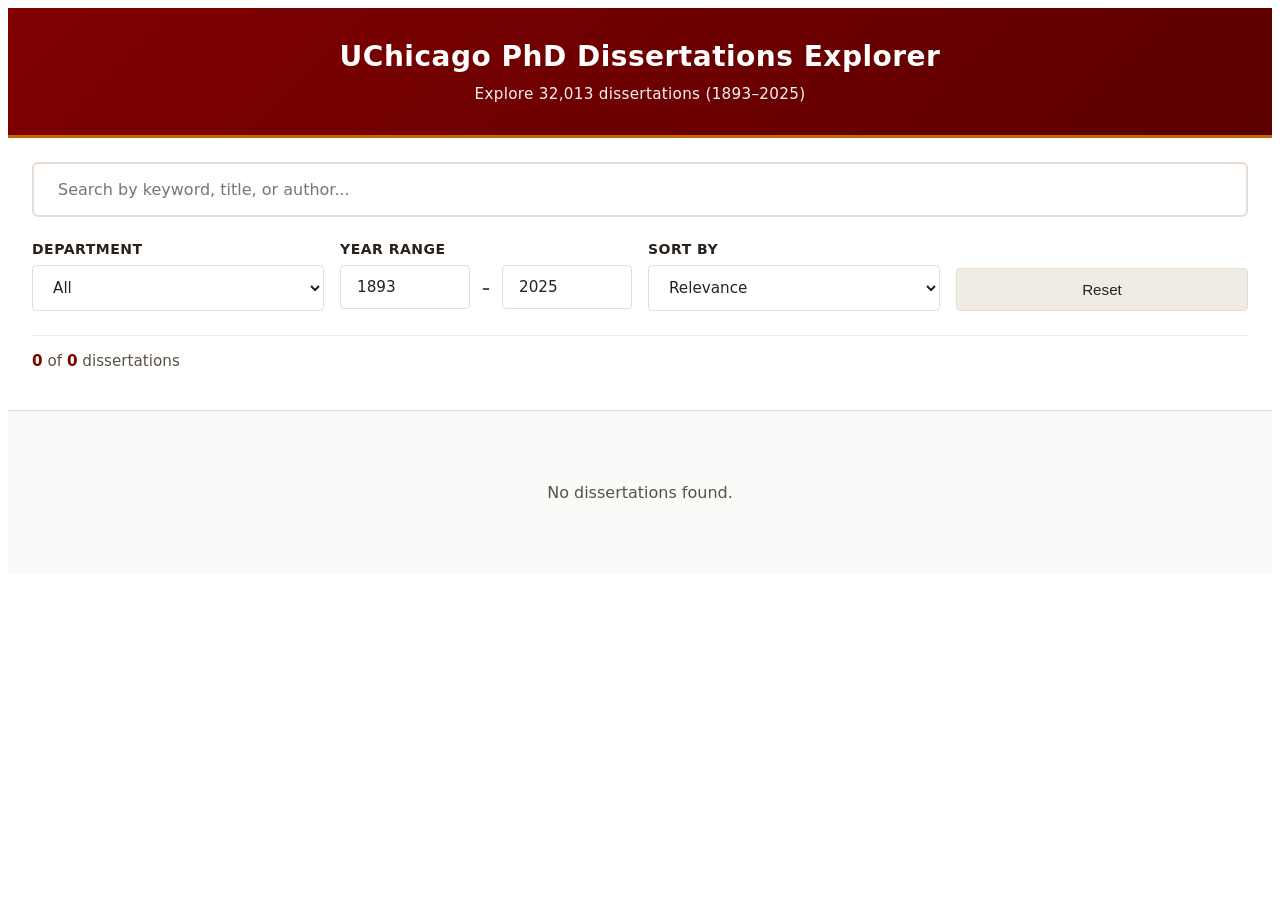
==== vis/react-app/index.html @ ad1af211 "attempt to reset changes" ====
<!doctype html>
<html lang="en">
  <head>
    <meta charset="UTF-8" />
    <link rel="icon" type="image/svg+xml" href="./favicon.svg" />
    <meta name="viewport" content="width=device-width, initial-scale=1.0" />
    <title>viz-react</title>
    <script type="module" crossorigin src="./assets/index-DaPV9oB2.js"></script>
    <link rel="stylesheet" crossorigin href="./assets/index-Cz-RhCRY.css">
  </head>
  <body>
    <div id="root"></div>
  </body>
</html>
---- vis/react-app/assets/index-Cz-RhCRY.css ----
:root{--color-maroon:maroon;--color-maroon-dark:#5c0000;--color-maroon-light:#a00000;--color-navy:#2e6b9e;--color-navy-light:#4a8bc2;--color-gold:#c46800;--color-cream:#fafaf8;--color-text-dark:#2a211b;--color-text-light:#5a5147;--color-border:#e8ddd5;--color-border-light:#f0ebe5;--color-success:#2d7a4f;--color-accent:#d4a574;--font-family:"Segoe UI", system-ui, -apple-system, sans-serif;--spacing-xs:.5rem;--spacing-sm:.75rem;--spacing-md:1rem;--spacing-lg:1.5rem;--spacing-xl:2rem}*{box-sizing:border-box}.dissertation-explorer{background:var(--color-cream);width:100%;height:100%;font-family:var(--font-family);color:var(--color-text-dark);flex-direction:column;display:flex;overflow-y:auto}.dissertation-explorer::-webkit-scrollbar{width:8px}.dissertation-explorer::-webkit-scrollbar-track{background:var(--color-border-light)}.dissertation-explorer::-webkit-scrollbar-thumb{background:var(--color-border);border-radius:4px}.dissertation-explorer::-webkit-scrollbar-thumb:hover{background:var(--color-text-light)}.loading{justify-content:center;align-items:center;gap:var(--spacing-lg);background:var(--color-cream);flex-direction:column;height:100vh;display:flex}.spinner{border:4px solid var(--color-border);border-top-color:var(--color-maroon);border-radius:50%;width:48px;height:48px;animation:.8s linear infinite spin}@keyframes spin{to{transform:rotate(360deg)}}.loading p{color:var(--color-text-light);font-size:1rem}.explorer-header{background:linear-gradient(135deg, var(--color-maroon) 0%, var(--color-maroon-dark) 100%);color:#fff;padding:var(--spacing-xl) var(--spacing-lg);border-bottom:3px solid var(--color-gold);text-align:center}.explorer-header h2{margin:0 0 var(--spacing-sm) 0;letter-spacing:.5px;font-size:1.75rem;font-weight:600}.explorer-header p{opacity:.95;letter-spacing:.3px;margin:0;font-size:.95rem}.search-section{padding:var(--spacing-lg);border-bottom:1px solid var(--color-border);background:#fff;flex-shrink:0}.search-input-wrapper{margin-bottom:var(--spacing-lg);position:relative}.search-input{width:100%;padding:var(--spacing-md) var(--spacing-lg);border:2px solid var(--color-border);font-size:1rem;font-family:var(--font-family);border-radius:6px;padding-right:40px;transition:all .2s}.search-input:focus{border-color:var(--color-maroon);background:#80000003;outline:none;box-shadow:0 0 0 3px #80000014}.clear-search{right:var(--spacing-md);color:var(--color-text-light);cursor:pointer;padding:var(--spacing-xs);background:0 0;border:none;border-radius:4px;font-size:1.25rem;transition:all .2s;position:absolute;top:50%;transform:translateY(-50%)}.clear-search:hover{background:var(--color-border-light);color:var(--color-text-dark)}.filters-row{gap:var(--spacing-md);margin-bottom:var(--spacing-lg);grid-template-columns:repeat(auto-fit,minmax(200px,1fr));display:grid}.filter-group{gap:var(--spacing-xs);flex-direction:column;display:flex}.filter-group label{color:var(--color-text-dark);text-transform:uppercase;letter-spacing:.5px;font-size:.875rem;font-weight:600}.filter-group select,.filter-group input{padding:var(--spacing-sm) var(--spacing-md);border:1px solid var(--color-border);font-family:var(--font-family);color:var(--color-text-dark);background:#fff;border-radius:4px;font-size:.95rem;transition:all .2s}.filter-group select:focus,.filter-group input:focus{border-color:var(--color-maroon);outline:none;box-shadow:0 0 0 2px #80000014}.year-inputs{gap:var(--spacing-sm);align-items:center;display:flex}.year-inputs input{padding:var(--spacing-sm) var(--spacing-md);flex:1}.year-inputs span{color:var(--color-text-light);font-weight:600}.reset-btn{background:var(--color-border-light);color:var(--color-text-dark);border:1px solid var(--color-border);padding:var(--spacing-sm) var(--spacing-lg);cursor:pointer;border-radius:4px;align-self:flex-end;font-size:.95rem;font-weight:500;transition:all .2s}.reset-btn:hover{background:var(--color-border);color:var(--color-maroon);border-color:var(--color-maroon)}.results-info{color:var(--color-text-light);padding:var(--spacing-md) 0;border-top:1px solid var(--color-border-light);padding-top:var(--spacing-md);font-size:.95rem}.results-info strong{color:var(--color-maroon);font-weight:600}.timeline-section{padding:var(--spacing-lg);border-bottom:1px solid var(--color-border);background:#fff;margin:0}.timeline-section h3{margin:0 0 var(--spacing-lg) 0;color:var(--color-maroon);font-size:1.1rem;font-weight:600}.timeline-container{background:var(--color-cream);padding:var(--spacing-lg);margin-bottom:var(--spacing-md);border-radius:6px;overflow-x:auto}.timeline-bars{align-items:flex-end;gap:2px;min-width:100%;min-height:200px;display:flex}.timeline-bar-wrapper{cursor:pointer;group:"bar";flex-direction:column;flex:1;justify-content:flex-end;align-items:center;min-width:8px;height:100%;display:flex;position:relative}.timeline-bar{background:linear-gradient(to top, var(--color-maroon), var(--color-maroon-light));border-radius:2px 2px 0 0;justify-content:center;align-items:flex-end;width:100%;min-height:2px;transition:all .2s;display:flex;position:relative}.timeline-bar:hover{background:linear-gradient(to top, var(--color-maroon-dark), var(--color-maroon));filter:brightness(1.1)}.timeline-label{color:var(--color-text-light);white-space:nowrap;writing-mode:horizontal-tb;transform-origin:50%;opacity:.7;pointer-events:none;font-size:.75rem;position:absolute;bottom:-25px;transform:rotate(-45deg)}.timeline-legend{color:var(--color-text-light);padding-top:var(--spacing-md);border-top:1px solid var(--color-border-light);justify-content:space-between;margin-top:40px;font-size:.85rem;display:flex}.results-section{padding:var(--spacing-lg);flex:1;overflow-y:auto}.no-results{text-align:center;padding:var(--spacing-xl);color:var(--color-text-light)}.no-results p{margin:var(--spacing-md) 0;font-size:1rem}.no-results .hint{opacity:.8;font-size:.9rem}.results-list{gap:var(--spacing-lg);grid-template-columns:repeat(auto-fill,minmax(320px,1fr));display:grid}.dissertation-card{border:1px solid var(--color-border);padding:var(--spacing-lg);gap:var(--spacing-md);background:#fff;border-radius:6px;flex-direction:column;transition:all .3s;display:flex;box-shadow:0 2px 4px #0000000d}.dissertation-card:hover{border-color:var(--color-maroon);transform:translateY(-2px);box-shadow:0 4px 12px #8000001f}.card-header{justify-content:space-between;align-items:flex-start;gap:var(--spacing-md);border-bottom:2px solid var(--color-gold);padding-bottom:var(--spacing-md);display:flex}.dissertation-title{color:var(--color-maroon);flex:1;margin:0;font-size:1.05rem;font-weight:600;line-height:1.4}.dissertation-year{background:var(--color-maroon);color:#fff;padding:var(--spacing-xs) var(--spacing-md);white-space:nowrap;border-radius:20px;flex-shrink:0;font-size:.85rem;font-weight:600}.card-meta{gap:var(--spacing-xs);flex-direction:column;font-size:.9rem;display:flex}.card-meta p{color:var(--color-text-light);margin:0;line-height:1.5}.card-meta strong{color:var(--color-text-dark);font-weight:600}.author,.department,.advisor,.building{padding:var(--spacing-xs) 0}.card-keywords{margin-top:var(--spacing-sm)}.card-keywords strong{margin-bottom:var(--spacing-xs);color:var(--color-text-dark);font-size:.9rem;display:block}.keyword-tags{gap:var(--spacing-xs);flex-wrap:wrap;display:flex}.keyword-tag{color:var(--color-maroon);padding:var(--spacing-xs) var(--spacing-sm);background:linear-gradient(135deg,#80000014,#c4680014);border:1px solid #80000026;border-radius:16px;font-size:.8rem;font-weight:500}.load-more-hint{text-align:center;padding:var(--spacing-lg);color:var(--color-text-light);border-top:1px solid var(--color-border);margin-top:var(--spacing-lg);grid-column:1/-1;font-size:.9rem}@media (width<=768px){.filters-row{grid-template-columns:1fr}.reset-btn{align-self:stretch}.results-list{grid-template-columns:1fr}.explorer-header h2{font-size:1.35rem}.timeline-bars{min-height:150px}.card-header{flex-direction:column}.dissertation-year{align-self:flex-start}}@media (width<=480px){.search-section,.timeline-section{padding:var(--spacing-md)}.explorer-header{padding:var(--spacing-lg) var(--spacing-md)}.explorer-header h2{font-size:1.1rem}.explorer-header p{font-size:.85rem}.dissertation-title{font-size:.95rem}}.word-timeline-section{background:#fff;border-top:1px solid #eadfd8;border-bottom:1px solid #eadfd8;padding:1.5rem}.word-timeline-section h3{color:maroon;margin:0 0 1.25rem;font-size:1rem}.timeline-labels{color:#6f625b;justify-content:space-between;margin-top:.85rem;font-size:.8rem;display:flex}.constellation-timeline{background:radial-gradient(circle at 20% 30%,#80000014,#0000 22%),radial-gradient(circle at 80% 70%,#c468001a,#0000 24%),linear-gradient(#fffaf7 0%,#f7f2ee 100%);border:1px solid #eadfd8;border-radius:22px;height:260px;padding:0 2rem;position:relative;overflow:hidden}.constellation-line{opacity:.75;background:linear-gradient(90deg,#c9b9ae,maroon,#c9b9ae);height:2px;position:absolute;top:50%;left:2rem;right:2rem}.constellation-tick{color:#85756c;font-size:.7rem;position:absolute;bottom:18px;transform:translate(-50%)rotate(-28deg)}.constellation-dot{color:#fff;cursor:pointer;z-index:4;background:maroon;border:3px solid #fffaf7;border-radius:999px;justify-content:center;align-items:center;animation:.45s forwards dotPop;display:flex;position:absolute;transform:translate(-50%,-50%)scale(0);box-shadow:0 0 0 6px #80000014,0 10px 28px #8000003d}.constellation-dot span{font-size:.72rem;font-weight:800}.constellation-dot em{color:#5f5650;white-space:nowrap;font-size:.7rem;font-style:normal;position:absolute;top:calc(100% + 8px)}.constellation-dot:hover{z-index:10;background:#a00000;transform:translate(-50%,-50%)scale(1.18)!important}@keyframes dotPop{0%{opacity:0;transform:translate(-50%,-50%)scale(0)}to{opacity:1;transform:translate(-50%,-50%)scale(1)}}.counter{color:var(--accent);background:var(--accent-bg);border:2px solid #0000;border-radius:5px;margin-bottom:24px;padding:5px 10px;font-size:16px;transition:border-color .3s}.counter:hover{border-color:var(--accent-border)}.counter:focus-visible{outline:2px solid var(--accent);outline-offset:2px}.hero{position:relative}.hero .base,.hero .framework,.hero .vite{margin:0 auto;inset-inline:0}.hero .base{z-index:0;width:170px;position:relative}.hero .framework,.hero .vite{position:absolute}.hero .framework{z-index:1;height:28px;top:34px;transform:perspective(2000px)rotate(300deg)rotateX(44deg)rotateY(39deg)scale(1.4)}.hero .vite{z-index:0;width:auto;height:26px;top:107px;transform:perspective(2000px)rotate(300deg)rotateX(40deg)rotateY(39deg)scale(.8)}#center{flex-direction:column;flex-grow:1;place-content:center;place-items:center;gap:25px;display:flex}@media (width<=1024px){#center{gap:18px;padding:32px 20px 24px}}#next-steps{border-top:1px solid var(--border);text-align:left;display:flex}#next-steps>div{flex:1 1 0;padding:32px}@media (width<=1024px){#next-steps>div{padding:24px 20px}}#next-steps .icon{width:22px;height:22px;margin-bottom:16px}@media (width<=1024px){#next-steps{text-align:center;flex-direction:column}}#docs{border-right:1px solid var(--border)}@media (width<=1024px){#docs{border-right:none;border-bottom:1px solid var(--border)}}#next-steps ul{gap:8px;margin:32px 0 0;padding:0;list-style:none;display:flex}#next-steps ul .logo{height:18px}#next-steps ul a{color:var(--text-h);background:var(--social-bg);border-radius:6px;align-items:center;gap:8px;padding:6px 12px;font-size:16px;text-decoration:none;transition:box-shadow .3s;display:flex}#next-steps ul a:hover{box-shadow:var(--shadow)}#next-steps ul a .button-icon{width:18px;height:18px}@media (width<=1024px){#next-steps ul{flex-wrap:wrap;justify-content:center;margin-top:20px}#next-steps ul li{flex:calc(50% - 8px)}#next-steps ul a{box-sizing:border-box;justify-content:center;width:100%}}#spacer{border-top:1px solid var(--border);height:88px}@media (width<=1024px){#spacer{height:48px}}.ticks{width:100%;position:relative}.ticks:before,.ticks:after{content:"";border:5px solid #0000;position:absolute;top:-4.5px}.ticks:before{border-left-color:var(--border);left:0}.ticks:after{border-right-color:var(--border);right:0}
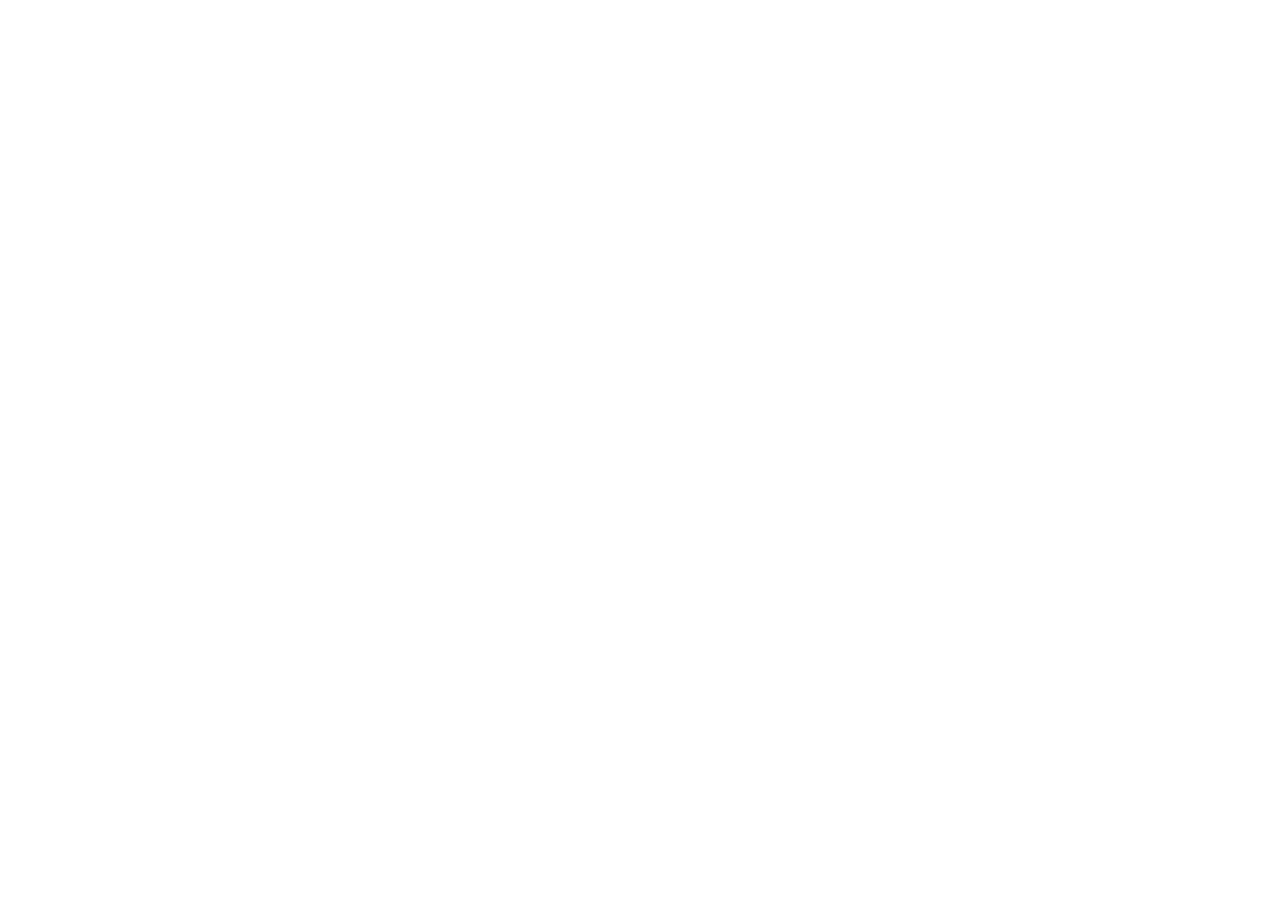
==== commit ef5e149f: "adding some text to the explorer UI" ====
--- a/vis/react-app/index.html
+++ b/vis/react-app/index.html
@@ -2,11 +2,11 @@
 <html lang="en">
   <head>
     <meta charset="UTF-8" />
-    <link rel="icon" type="image/svg+xml" href="./favicon.svg" />
+    <link rel="icon" type="image/svg+xml" href="/favicon.svg" />
     <meta name="viewport" content="width=device-width, initial-scale=1.0" />
     <title>viz-react</title>
-    <script type="module" crossorigin src="./assets/index-DaPV9oB2.js"></script>
-    <link rel="stylesheet" crossorigin href="./assets/index-Cz-RhCRY.css">
+    <script type="module" crossorigin src="/assets/index-DV7zsSCo.js"></script>
+    <link rel="stylesheet" crossorigin href="/assets/index-Cz-RhCRY.css">
   </head>
   <body>
     <div id="root"></div>
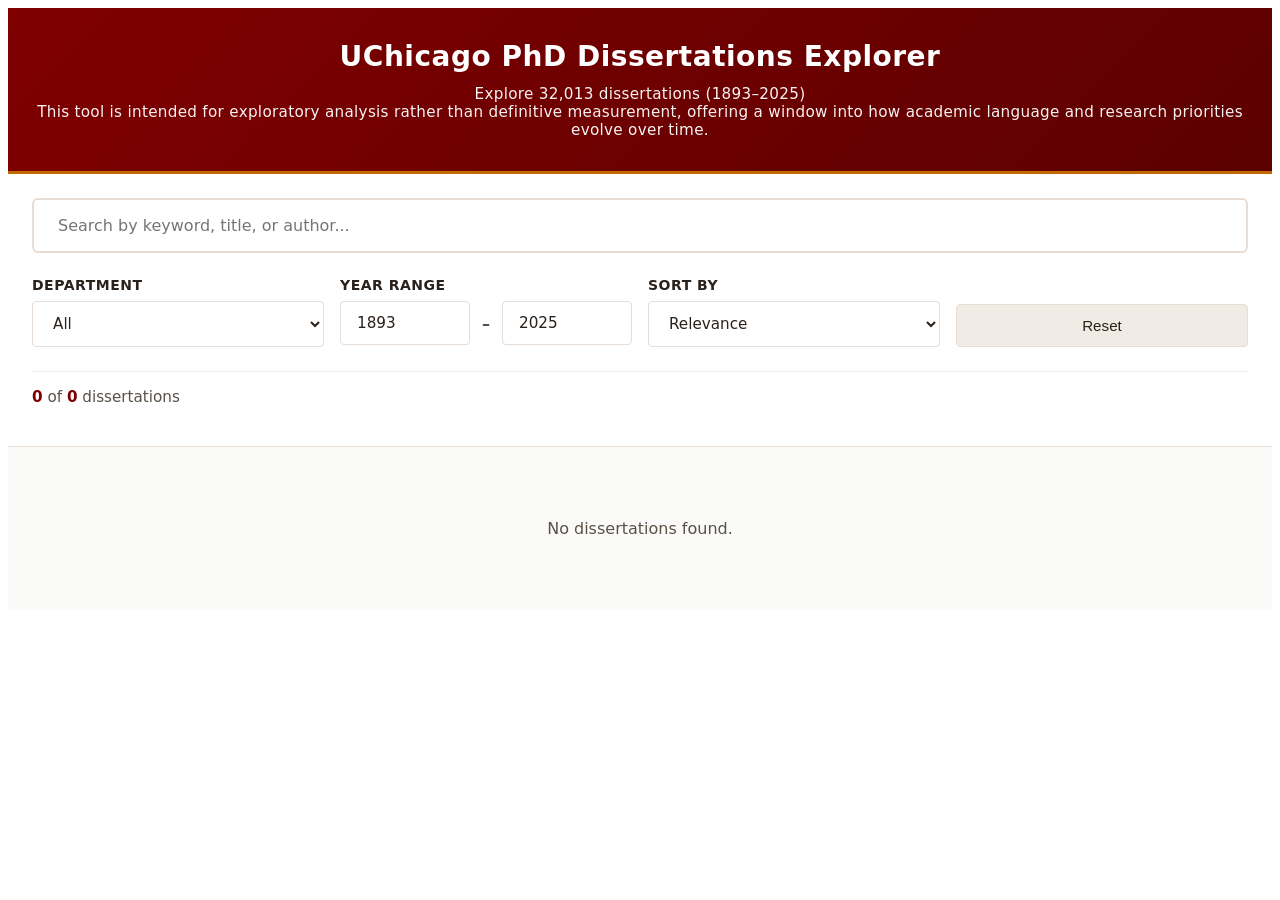
==== commit 61ce84f1: "Fix React asset paths" ====
--- a/vis/react-app/index.html
+++ b/vis/react-app/index.html
@@ -2,11 +2,11 @@
 <html lang="en">
   <head>
     <meta charset="UTF-8" />
-    <link rel="icon" type="image/svg+xml" href="/favicon.svg" />
+    <link rel="icon" type="image/svg+xml" href="./favicon.svg" />
     <meta name="viewport" content="width=device-width, initial-scale=1.0" />
     <title>viz-react</title>
-    <script type="module" crossorigin src="/assets/index-DV7zsSCo.js"></script>
-    <link rel="stylesheet" crossorigin href="/assets/index-Cz-RhCRY.css">
+    <script type="module" crossorigin src="./assets/index-DV7zsSCo.js"></script>
+    <link rel="stylesheet" crossorigin href="./assets/index-Cz-RhCRY.css">
   </head>
   <body>
     <div id="root"></div>
--- a/vis/react-app/assets/index-Cz-RhCRY.css
+++ b/vis/react-app/assets/index-Cz-RhCRY.css
@@ -0,0 +1 @@
+:root{--color-maroon:maroon;--color-maroon-dark:#5c0000;--color-maroon-light:#a00000;--color-navy:#2e6b9e;--color-navy-light:#4a8bc2;--color-gold:#c46800;--color-cream:#fafaf8;--color-text-dark:#2a211b;--color-text-light:#5a5147;--color-border:#e8ddd5;--color-border-light:#f0ebe5;--color-success:#2d7a4f;--color-accent:#d4a574;--font-family:"Segoe UI", system-ui, -apple-system, sans-serif;--spacing-xs:.5rem;--spacing-sm:.75rem;--spacing-md:1rem;--spacing-lg:1.5rem;--spacing-xl:2rem}*{box-sizing:border-box}.dissertation-explorer{background:var(--color-cream);width:100%;height:100%;font-family:var(--font-family);color:var(--color-text-dark);flex-direction:column;display:flex;overflow-y:auto}.dissertation-explorer::-webkit-scrollbar{width:8px}.dissertation-explorer::-webkit-scrollbar-track{background:var(--color-border-light)}.dissertation-explorer::-webkit-scrollbar-thumb{background:var(--color-border);border-radius:4px}.dissertation-explorer::-webkit-scrollbar-thumb:hover{background:var(--color-text-light)}.loading{justify-content:center;align-items:center;gap:var(--spacing-lg);background:var(--color-cream);flex-direction:column;height:100vh;display:flex}.spinner{border:4px solid var(--color-border);border-top-color:var(--color-maroon);border-radius:50%;width:48px;height:48px;animation:.8s linear infinite spin}@keyframes spin{to{transform:rotate(360deg)}}.loading p{color:var(--color-text-light);font-size:1rem}.explorer-header{background:linear-gradient(135deg, var(--color-maroon) 0%, var(--color-maroon-dark) 100%);color:#fff;padding:var(--spacing-xl) var(--spacing-lg);border-bottom:3px solid var(--color-gold);text-align:center}.explorer-header h2{margin:0 0 var(--spacing-sm) 0;letter-spacing:.5px;font-size:1.75rem;font-weight:600}.explorer-header p{opacity:.95;letter-spacing:.3px;margin:0;font-size:.95rem}.search-section{padding:var(--spacing-lg);border-bottom:1px solid var(--color-border);background:#fff;flex-shrink:0}.search-input-wrapper{margin-bottom:var(--spacing-lg);position:relative}.search-input{width:100%;padding:var(--spacing-md) var(--spacing-lg);border:2px solid var(--color-border);font-size:1rem;font-family:var(--font-family);border-radius:6px;padding-right:40px;transition:all .2s}.search-input:focus{border-color:var(--color-maroon);background:#80000003;outline:none;box-shadow:0 0 0 3px #80000014}.clear-search{right:var(--spacing-md);color:var(--color-text-light);cursor:pointer;padding:var(--spacing-xs);background:0 0;border:none;border-radius:4px;font-size:1.25rem;transition:all .2s;position:absolute;top:50%;transform:translateY(-50%)}.clear-search:hover{background:var(--color-border-light);color:var(--color-text-dark)}.filters-row{gap:var(--spacing-md);margin-bottom:var(--spacing-lg);grid-template-columns:repeat(auto-fit,minmax(200px,1fr));display:grid}.filter-group{gap:var(--spacing-xs);flex-direction:column;display:flex}.filter-group label{color:var(--color-text-dark);text-transform:uppercase;letter-spacing:.5px;font-size:.875rem;font-weight:600}.filter-group select,.filter-group input{padding:var(--spacing-sm) var(--spacing-md);border:1px solid var(--color-border);font-family:var(--font-family);color:var(--color-text-dark);background:#fff;border-radius:4px;font-size:.95rem;transition:all .2s}.filter-group select:focus,.filter-group input:focus{border-color:var(--color-maroon);outline:none;box-shadow:0 0 0 2px #80000014}.year-inputs{gap:var(--spacing-sm);align-items:center;display:flex}.year-inputs input{padding:var(--spacing-sm) var(--spacing-md);flex:1}.year-inputs span{color:var(--color-text-light);font-weight:600}.reset-btn{background:var(--color-border-light);color:var(--color-text-dark);border:1px solid var(--color-border);padding:var(--spacing-sm) var(--spacing-lg);cursor:pointer;border-radius:4px;align-self:flex-end;font-size:.95rem;font-weight:500;transition:all .2s}.reset-btn:hover{background:var(--color-border);color:var(--color-maroon);border-color:var(--color-maroon)}.results-info{color:var(--color-text-light);padding:var(--spacing-md) 0;border-top:1px solid var(--color-border-light);padding-top:var(--spacing-md);font-size:.95rem}.results-info strong{color:var(--color-maroon);font-weight:600}.timeline-section{padding:var(--spacing-lg);border-bottom:1px solid var(--color-border);background:#fff;margin:0}.timeline-section h3{margin:0 0 var(--spacing-lg) 0;color:var(--color-maroon);font-size:1.1rem;font-weight:600}.timeline-container{background:var(--color-cream);padding:var(--spacing-lg);margin-bottom:var(--spacing-md);border-radius:6px;overflow-x:auto}.timeline-bars{align-items:flex-end;gap:2px;min-width:100%;min-height:200px;display:flex}.timeline-bar-wrapper{cursor:pointer;group:"bar";flex-direction:column;flex:1;justify-content:flex-end;align-items:center;min-width:8px;height:100%;display:flex;position:relative}.timeline-bar{background:linear-gradient(to top, var(--color-maroon), var(--color-maroon-light));border-radius:2px 2px 0 0;justify-content:center;align-items:flex-end;width:100%;min-height:2px;transition:all .2s;display:flex;position:relative}.timeline-bar:hover{background:linear-gradient(to top, var(--color-maroon-dark), var(--color-maroon));filter:brightness(1.1)}.timeline-label{color:var(--color-text-light);white-space:nowrap;writing-mode:horizontal-tb;transform-origin:50%;opacity:.7;pointer-events:none;font-size:.75rem;position:absolute;bottom:-25px;transform:rotate(-45deg)}.timeline-legend{color:var(--color-text-light);padding-top:var(--spacing-md);border-top:1px solid var(--color-border-light);justify-content:space-between;margin-top:40px;font-size:.85rem;display:flex}.results-section{padding:var(--spacing-lg);flex:1;overflow-y:auto}.no-results{text-align:center;padding:var(--spacing-xl);color:var(--color-text-light)}.no-results p{margin:var(--spacing-md) 0;font-size:1rem}.no-results .hint{opacity:.8;font-size:.9rem}.results-list{gap:var(--spacing-lg);grid-template-columns:repeat(auto-fill,minmax(320px,1fr));display:grid}.dissertation-card{border:1px solid var(--color-border);padding:var(--spacing-lg);gap:var(--spacing-md);background:#fff;border-radius:6px;flex-direction:column;transition:all .3s;display:flex;box-shadow:0 2px 4px #0000000d}.dissertation-card:hover{border-color:var(--color-maroon);transform:translateY(-2px);box-shadow:0 4px 12px #8000001f}.card-header{justify-content:space-between;align-items:flex-start;gap:var(--spacing-md);border-bottom:2px solid var(--color-gold);padding-bottom:var(--spacing-md);display:flex}.dissertation-title{color:var(--color-maroon);flex:1;margin:0;font-size:1.05rem;font-weight:600;line-height:1.4}.dissertation-year{background:var(--color-maroon);color:#fff;padding:var(--spacing-xs) var(--spacing-md);white-space:nowrap;border-radius:20px;flex-shrink:0;font-size:.85rem;font-weight:600}.card-meta{gap:var(--spacing-xs);flex-direction:column;font-size:.9rem;display:flex}.card-meta p{color:var(--color-text-light);margin:0;line-height:1.5}.card-meta strong{color:var(--color-text-dark);font-weight:600}.author,.department,.advisor,.building{padding:var(--spacing-xs) 0}.card-keywords{margin-top:var(--spacing-sm)}.card-keywords strong{margin-bottom:var(--spacing-xs);color:var(--color-text-dark);font-size:.9rem;display:block}.keyword-tags{gap:var(--spacing-xs);flex-wrap:wrap;display:flex}.keyword-tag{color:var(--color-maroon);padding:var(--spacing-xs) var(--spacing-sm);background:linear-gradient(135deg,#80000014,#c4680014);border:1px solid #80000026;border-radius:16px;font-size:.8rem;font-weight:500}.load-more-hint{text-align:center;padding:var(--spacing-lg);color:var(--color-text-light);border-top:1px solid var(--color-border);margin-top:var(--spacing-lg);grid-column:1/-1;font-size:.9rem}@media (width<=768px){.filters-row{grid-template-columns:1fr}.reset-btn{align-self:stretch}.results-list{grid-template-columns:1fr}.explorer-header h2{font-size:1.35rem}.timeline-bars{min-height:150px}.card-header{flex-direction:column}.dissertation-year{align-self:flex-start}}@media (width<=480px){.search-section,.timeline-section{padding:var(--spacing-md)}.explorer-header{padding:var(--spacing-lg) var(--spacing-md)}.explorer-header h2{font-size:1.1rem}.explorer-header p{font-size:.85rem}.dissertation-title{font-size:.95rem}}.word-timeline-section{background:#fff;border-top:1px solid #eadfd8;border-bottom:1px solid #eadfd8;padding:1.5rem}.word-timeline-section h3{color:maroon;margin:0 0 1.25rem;font-size:1rem}.timeline-labels{color:#6f625b;justify-content:space-between;margin-top:.85rem;font-size:.8rem;display:flex}.constellation-timeline{background:radial-gradient(circle at 20% 30%,#80000014,#0000 22%),radial-gradient(circle at 80% 70%,#c468001a,#0000 24%),linear-gradient(#fffaf7 0%,#f7f2ee 100%);border:1px solid #eadfd8;border-radius:22px;height:260px;padding:0 2rem;position:relative;overflow:hidden}.constellation-line{opacity:.75;background:linear-gradient(90deg,#c9b9ae,maroon,#c9b9ae);height:2px;position:absolute;top:50%;left:2rem;right:2rem}.constellation-tick{color:#85756c;font-size:.7rem;position:absolute;bottom:18px;transform:translate(-50%)rotate(-28deg)}.constellation-dot{color:#fff;cursor:pointer;z-index:4;background:maroon;border:3px solid #fffaf7;border-radius:999px;justify-content:center;align-items:center;animation:.45s forwards dotPop;display:flex;position:absolute;transform:translate(-50%,-50%)scale(0);box-shadow:0 0 0 6px #80000014,0 10px 28px #8000003d}.constellation-dot span{font-size:.72rem;font-weight:800}.constellation-dot em{color:#5f5650;white-space:nowrap;font-size:.7rem;font-style:normal;position:absolute;top:calc(100% + 8px)}.constellation-dot:hover{z-index:10;background:#a00000;transform:translate(-50%,-50%)scale(1.18)!important}@keyframes dotPop{0%{opacity:0;transform:translate(-50%,-50%)scale(0)}to{opacity:1;transform:translate(-50%,-50%)scale(1)}}.counter{color:var(--accent);background:var(--accent-bg);border:2px solid #0000;border-radius:5px;margin-bottom:24px;padding:5px 10px;font-size:16px;transition:border-color .3s}.counter:hover{border-color:var(--accent-border)}.counter:focus-visible{outline:2px solid var(--accent);outline-offset:2px}.hero{position:relative}.hero .base,.hero .framework,.hero .vite{margin:0 auto;inset-inline:0}.hero .base{z-index:0;width:170px;position:relative}.hero .framework,.hero .vite{position:absolute}.hero .framework{z-index:1;height:28px;top:34px;transform:perspective(2000px)rotate(300deg)rotateX(44deg)rotateY(39deg)scale(1.4)}.hero .vite{z-index:0;width:auto;height:26px;top:107px;transform:perspective(2000px)rotate(300deg)rotateX(40deg)rotateY(39deg)scale(.8)}#center{flex-direction:column;flex-grow:1;place-content:center;place-items:center;gap:25px;display:flex}@media (width<=1024px){#center{gap:18px;padding:32px 20px 24px}}#next-steps{border-top:1px solid var(--border);text-align:left;display:flex}#next-steps>div{flex:1 1 0;padding:32px}@media (width<=1024px){#next-steps>div{padding:24px 20px}}#next-steps .icon{width:22px;height:22px;margin-bottom:16px}@media (width<=1024px){#next-steps{text-align:center;flex-direction:column}}#docs{border-right:1px solid var(--border)}@media (width<=1024px){#docs{border-right:none;border-bottom:1px solid var(--border)}}#next-steps ul{gap:8px;margin:32px 0 0;padding:0;list-style:none;display:flex}#next-steps ul .logo{height:18px}#next-steps ul a{color:var(--text-h);background:var(--social-bg);border-radius:6px;align-items:center;gap:8px;padding:6px 12px;font-size:16px;text-decoration:none;transition:box-shadow .3s;display:flex}#next-steps ul a:hover{box-shadow:var(--shadow)}#next-steps ul a .button-icon{width:18px;height:18px}@media (width<=1024px){#next-steps ul{flex-wrap:wrap;justify-content:center;margin-top:20px}#next-steps ul li{flex:calc(50% - 8px)}#next-steps ul a{box-sizing:border-box;justify-content:center;width:100%}}#spacer{border-top:1px solid var(--border);height:88px}@media (width<=1024px){#spacer{height:48px}}.ticks{width:100%;position:relative}.ticks:before,.ticks:after{content:"";border:5px solid #0000;position:absolute;top:-4.5px}.ticks:before{border-left-color:var(--border);left:0}.ticks:after{border-right-color:var(--border);right:0}
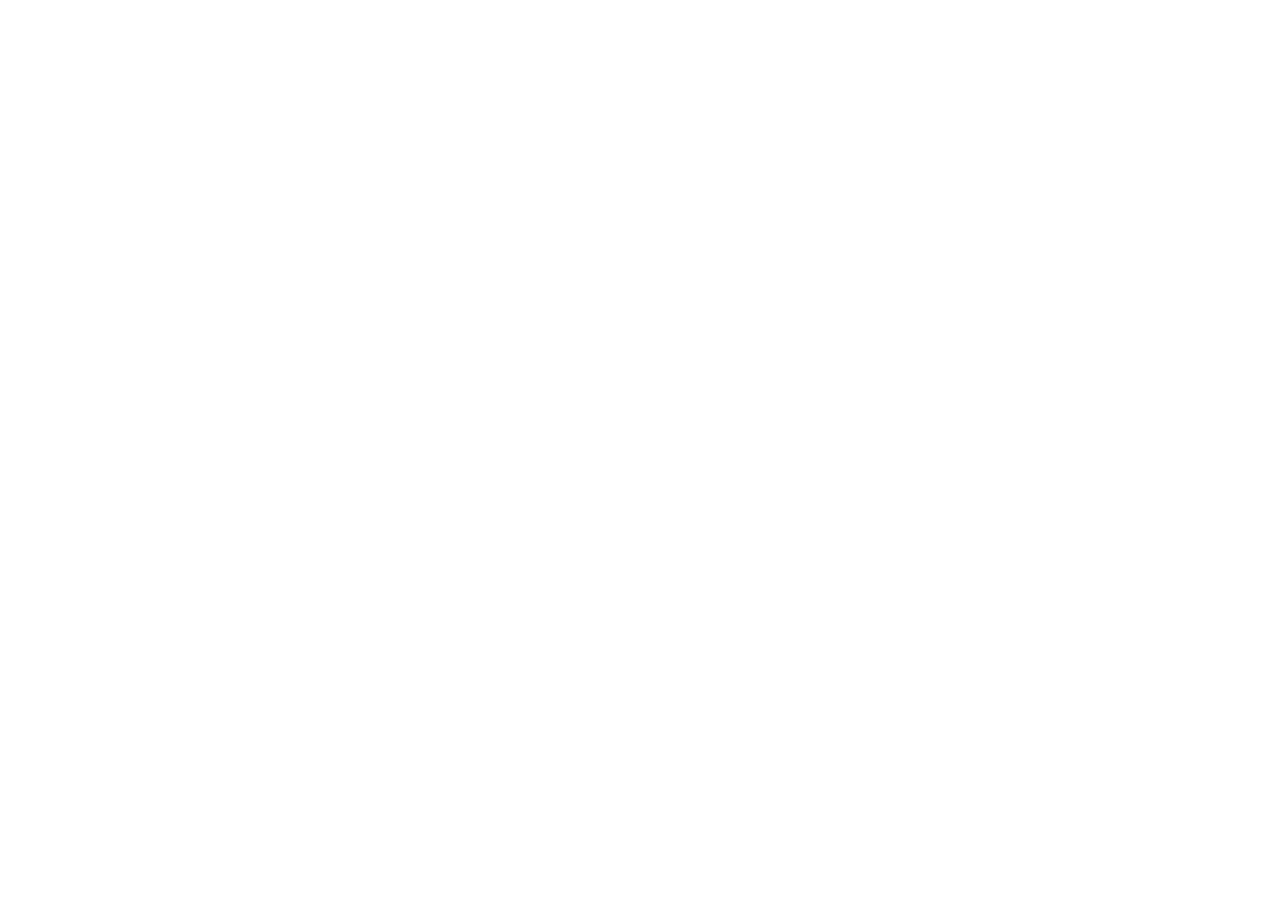
==== commit 2b366de2: "adding UI text" ====
--- a/vis/react-app/index.html
+++ b/vis/react-app/index.html
@@ -2,11 +2,11 @@
 <html lang="en">
   <head>
     <meta charset="UTF-8" />
-    <link rel="icon" type="image/svg+xml" href="./favicon.svg" />
+    <link rel="icon" type="image/svg+xml" href="/favicon.svg" />
     <meta name="viewport" content="width=device-width, initial-scale=1.0" />
     <title>viz-react</title>
-    <script type="module" crossorigin src="./assets/index-DV7zsSCo.js"></script>
-    <link rel="stylesheet" crossorigin href="./assets/index-Cz-RhCRY.css">
+    <script type="module" crossorigin src="/assets/index-CTjdN6Rf.js"></script>
+    <link rel="stylesheet" crossorigin href="/assets/index-Cz-RhCRY.css">
   </head>
   <body>
     <div id="root"></div>
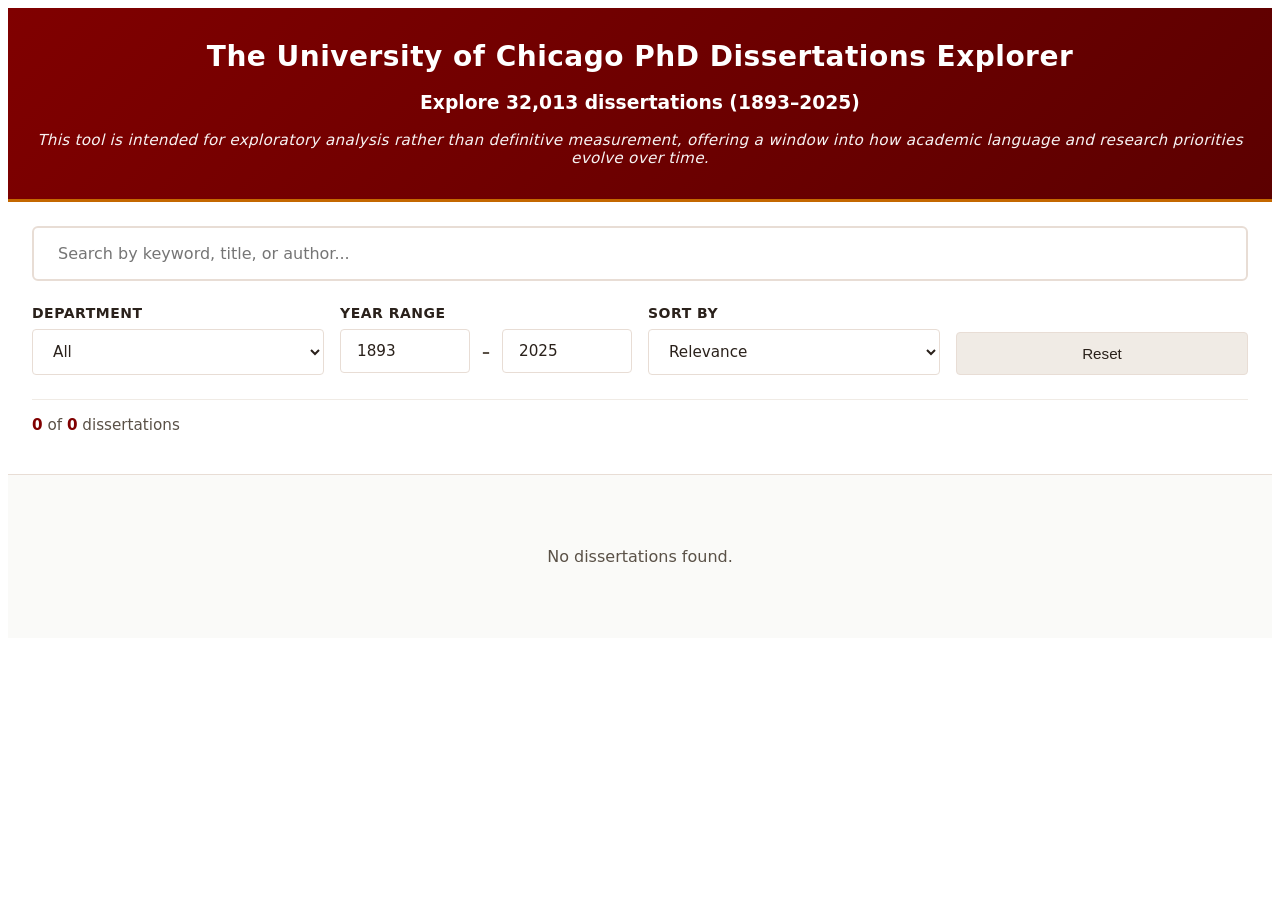
==== commit 02bf3747: "asset paths in index.html" ====
--- a/vis/react-app/index.html
+++ b/vis/react-app/index.html
@@ -2,11 +2,11 @@
 <html lang="en">
   <head>
     <meta charset="UTF-8" />
-    <link rel="icon" type="image/svg+xml" href="/favicon.svg" />
+    <link rel="icon" type="image/svg+xml" href="./favicon.svg" />
     <meta name="viewport" content="width=device-width, initial-scale=1.0" />
     <title>viz-react</title>
-    <script type="module" crossorigin src="/assets/index-CTjdN6Rf.js"></script>
-    <link rel="stylesheet" crossorigin href="/assets/index-Cz-RhCRY.css">
+    <script type="module" crossorigin src="./assets/index-CTjdN6Rf.js"></script>
+    <link rel="stylesheet" crossorigin href="./assets/index-Cz-RhCRY.css">
   </head>
   <body>
     <div id="root"></div>
--- a/vis/react-app/assets/index-Cz-RhCRY.css
+++ b/vis/react-app/assets/index-Cz-RhCRY.css
@@ -0,0 +1 @@
+:root{--color-maroon:maroon;--color-maroon-dark:#5c0000;--color-maroon-light:#a00000;--color-navy:#2e6b9e;--color-navy-light:#4a8bc2;--color-gold:#c46800;--color-cream:#fafaf8;--color-text-dark:#2a211b;--color-text-light:#5a5147;--color-border:#e8ddd5;--color-border-light:#f0ebe5;--color-success:#2d7a4f;--color-accent:#d4a574;--font-family:"Segoe UI", system-ui, -apple-system, sans-serif;--spacing-xs:.5rem;--spacing-sm:.75rem;--spacing-md:1rem;--spacing-lg:1.5rem;--spacing-xl:2rem}*{box-sizing:border-box}.dissertation-explorer{background:var(--color-cream);width:100%;height:100%;font-family:var(--font-family);color:var(--color-text-dark);flex-direction:column;display:flex;overflow-y:auto}.dissertation-explorer::-webkit-scrollbar{width:8px}.dissertation-explorer::-webkit-scrollbar-track{background:var(--color-border-light)}.dissertation-explorer::-webkit-scrollbar-thumb{background:var(--color-border);border-radius:4px}.dissertation-explorer::-webkit-scrollbar-thumb:hover{background:var(--color-text-light)}.loading{justify-content:center;align-items:center;gap:var(--spacing-lg);background:var(--color-cream);flex-direction:column;height:100vh;display:flex}.spinner{border:4px solid var(--color-border);border-top-color:var(--color-maroon);border-radius:50%;width:48px;height:48px;animation:.8s linear infinite spin}@keyframes spin{to{transform:rotate(360deg)}}.loading p{color:var(--color-text-light);font-size:1rem}.explorer-header{background:linear-gradient(135deg, var(--color-maroon) 0%, var(--color-maroon-dark) 100%);color:#fff;padding:var(--spacing-xl) var(--spacing-lg);border-bottom:3px solid var(--color-gold);text-align:center}.explorer-header h2{margin:0 0 var(--spacing-sm) 0;letter-spacing:.5px;font-size:1.75rem;font-weight:600}.explorer-header p{opacity:.95;letter-spacing:.3px;margin:0;font-size:.95rem}.search-section{padding:var(--spacing-lg);border-bottom:1px solid var(--color-border);background:#fff;flex-shrink:0}.search-input-wrapper{margin-bottom:var(--spacing-lg);position:relative}.search-input{width:100%;padding:var(--spacing-md) var(--spacing-lg);border:2px solid var(--color-border);font-size:1rem;font-family:var(--font-family);border-radius:6px;padding-right:40px;transition:all .2s}.search-input:focus{border-color:var(--color-maroon);background:#80000003;outline:none;box-shadow:0 0 0 3px #80000014}.clear-search{right:var(--spacing-md);color:var(--color-text-light);cursor:pointer;padding:var(--spacing-xs);background:0 0;border:none;border-radius:4px;font-size:1.25rem;transition:all .2s;position:absolute;top:50%;transform:translateY(-50%)}.clear-search:hover{background:var(--color-border-light);color:var(--color-text-dark)}.filters-row{gap:var(--spacing-md);margin-bottom:var(--spacing-lg);grid-template-columns:repeat(auto-fit,minmax(200px,1fr));display:grid}.filter-group{gap:var(--spacing-xs);flex-direction:column;display:flex}.filter-group label{color:var(--color-text-dark);text-transform:uppercase;letter-spacing:.5px;font-size:.875rem;font-weight:600}.filter-group select,.filter-group input{padding:var(--spacing-sm) var(--spacing-md);border:1px solid var(--color-border);font-family:var(--font-family);color:var(--color-text-dark);background:#fff;border-radius:4px;font-size:.95rem;transition:all .2s}.filter-group select:focus,.filter-group input:focus{border-color:var(--color-maroon);outline:none;box-shadow:0 0 0 2px #80000014}.year-inputs{gap:var(--spacing-sm);align-items:center;display:flex}.year-inputs input{padding:var(--spacing-sm) var(--spacing-md);flex:1}.year-inputs span{color:var(--color-text-light);font-weight:600}.reset-btn{background:var(--color-border-light);color:var(--color-text-dark);border:1px solid var(--color-border);padding:var(--spacing-sm) var(--spacing-lg);cursor:pointer;border-radius:4px;align-self:flex-end;font-size:.95rem;font-weight:500;transition:all .2s}.reset-btn:hover{background:var(--color-border);color:var(--color-maroon);border-color:var(--color-maroon)}.results-info{color:var(--color-text-light);padding:var(--spacing-md) 0;border-top:1px solid var(--color-border-light);padding-top:var(--spacing-md);font-size:.95rem}.results-info strong{color:var(--color-maroon);font-weight:600}.timeline-section{padding:var(--spacing-lg);border-bottom:1px solid var(--color-border);background:#fff;margin:0}.timeline-section h3{margin:0 0 var(--spacing-lg) 0;color:var(--color-maroon);font-size:1.1rem;font-weight:600}.timeline-container{background:var(--color-cream);padding:var(--spacing-lg);margin-bottom:var(--spacing-md);border-radius:6px;overflow-x:auto}.timeline-bars{align-items:flex-end;gap:2px;min-width:100%;min-height:200px;display:flex}.timeline-bar-wrapper{cursor:pointer;group:"bar";flex-direction:column;flex:1;justify-content:flex-end;align-items:center;min-width:8px;height:100%;display:flex;position:relative}.timeline-bar{background:linear-gradient(to top, var(--color-maroon), var(--color-maroon-light));border-radius:2px 2px 0 0;justify-content:center;align-items:flex-end;width:100%;min-height:2px;transition:all .2s;display:flex;position:relative}.timeline-bar:hover{background:linear-gradient(to top, var(--color-maroon-dark), var(--color-maroon));filter:brightness(1.1)}.timeline-label{color:var(--color-text-light);white-space:nowrap;writing-mode:horizontal-tb;transform-origin:50%;opacity:.7;pointer-events:none;font-size:.75rem;position:absolute;bottom:-25px;transform:rotate(-45deg)}.timeline-legend{color:var(--color-text-light);padding-top:var(--spacing-md);border-top:1px solid var(--color-border-light);justify-content:space-between;margin-top:40px;font-size:.85rem;display:flex}.results-section{padding:var(--spacing-lg);flex:1;overflow-y:auto}.no-results{text-align:center;padding:var(--spacing-xl);color:var(--color-text-light)}.no-results p{margin:var(--spacing-md) 0;font-size:1rem}.no-results .hint{opacity:.8;font-size:.9rem}.results-list{gap:var(--spacing-lg);grid-template-columns:repeat(auto-fill,minmax(320px,1fr));display:grid}.dissertation-card{border:1px solid var(--color-border);padding:var(--spacing-lg);gap:var(--spacing-md);background:#fff;border-radius:6px;flex-direction:column;transition:all .3s;display:flex;box-shadow:0 2px 4px #0000000d}.dissertation-card:hover{border-color:var(--color-maroon);transform:translateY(-2px);box-shadow:0 4px 12px #8000001f}.card-header{justify-content:space-between;align-items:flex-start;gap:var(--spacing-md);border-bottom:2px solid var(--color-gold);padding-bottom:var(--spacing-md);display:flex}.dissertation-title{color:var(--color-maroon);flex:1;margin:0;font-size:1.05rem;font-weight:600;line-height:1.4}.dissertation-year{background:var(--color-maroon);color:#fff;padding:var(--spacing-xs) var(--spacing-md);white-space:nowrap;border-radius:20px;flex-shrink:0;font-size:.85rem;font-weight:600}.card-meta{gap:var(--spacing-xs);flex-direction:column;font-size:.9rem;display:flex}.card-meta p{color:var(--color-text-light);margin:0;line-height:1.5}.card-meta strong{color:var(--color-text-dark);font-weight:600}.author,.department,.advisor,.building{padding:var(--spacing-xs) 0}.card-keywords{margin-top:var(--spacing-sm)}.card-keywords strong{margin-bottom:var(--spacing-xs);color:var(--color-text-dark);font-size:.9rem;display:block}.keyword-tags{gap:var(--spacing-xs);flex-wrap:wrap;display:flex}.keyword-tag{color:var(--color-maroon);padding:var(--spacing-xs) var(--spacing-sm);background:linear-gradient(135deg,#80000014,#c4680014);border:1px solid #80000026;border-radius:16px;font-size:.8rem;font-weight:500}.load-more-hint{text-align:center;padding:var(--spacing-lg);color:var(--color-text-light);border-top:1px solid var(--color-border);margin-top:var(--spacing-lg);grid-column:1/-1;font-size:.9rem}@media (width<=768px){.filters-row{grid-template-columns:1fr}.reset-btn{align-self:stretch}.results-list{grid-template-columns:1fr}.explorer-header h2{font-size:1.35rem}.timeline-bars{min-height:150px}.card-header{flex-direction:column}.dissertation-year{align-self:flex-start}}@media (width<=480px){.search-section,.timeline-section{padding:var(--spacing-md)}.explorer-header{padding:var(--spacing-lg) var(--spacing-md)}.explorer-header h2{font-size:1.1rem}.explorer-header p{font-size:.85rem}.dissertation-title{font-size:.95rem}}.word-timeline-section{background:#fff;border-top:1px solid #eadfd8;border-bottom:1px solid #eadfd8;padding:1.5rem}.word-timeline-section h3{color:maroon;margin:0 0 1.25rem;font-size:1rem}.timeline-labels{color:#6f625b;justify-content:space-between;margin-top:.85rem;font-size:.8rem;display:flex}.constellation-timeline{background:radial-gradient(circle at 20% 30%,#80000014,#0000 22%),radial-gradient(circle at 80% 70%,#c468001a,#0000 24%),linear-gradient(#fffaf7 0%,#f7f2ee 100%);border:1px solid #eadfd8;border-radius:22px;height:260px;padding:0 2rem;position:relative;overflow:hidden}.constellation-line{opacity:.75;background:linear-gradient(90deg,#c9b9ae,maroon,#c9b9ae);height:2px;position:absolute;top:50%;left:2rem;right:2rem}.constellation-tick{color:#85756c;font-size:.7rem;position:absolute;bottom:18px;transform:translate(-50%)rotate(-28deg)}.constellation-dot{color:#fff;cursor:pointer;z-index:4;background:maroon;border:3px solid #fffaf7;border-radius:999px;justify-content:center;align-items:center;animation:.45s forwards dotPop;display:flex;position:absolute;transform:translate(-50%,-50%)scale(0);box-shadow:0 0 0 6px #80000014,0 10px 28px #8000003d}.constellation-dot span{font-size:.72rem;font-weight:800}.constellation-dot em{color:#5f5650;white-space:nowrap;font-size:.7rem;font-style:normal;position:absolute;top:calc(100% + 8px)}.constellation-dot:hover{z-index:10;background:#a00000;transform:translate(-50%,-50%)scale(1.18)!important}@keyframes dotPop{0%{opacity:0;transform:translate(-50%,-50%)scale(0)}to{opacity:1;transform:translate(-50%,-50%)scale(1)}}.counter{color:var(--accent);background:var(--accent-bg);border:2px solid #0000;border-radius:5px;margin-bottom:24px;padding:5px 10px;font-size:16px;transition:border-color .3s}.counter:hover{border-color:var(--accent-border)}.counter:focus-visible{outline:2px solid var(--accent);outline-offset:2px}.hero{position:relative}.hero .base,.hero .framework,.hero .vite{margin:0 auto;inset-inline:0}.hero .base{z-index:0;width:170px;position:relative}.hero .framework,.hero .vite{position:absolute}.hero .framework{z-index:1;height:28px;top:34px;transform:perspective(2000px)rotate(300deg)rotateX(44deg)rotateY(39deg)scale(1.4)}.hero .vite{z-index:0;width:auto;height:26px;top:107px;transform:perspective(2000px)rotate(300deg)rotateX(40deg)rotateY(39deg)scale(.8)}#center{flex-direction:column;flex-grow:1;place-content:center;place-items:center;gap:25px;display:flex}@media (width<=1024px){#center{gap:18px;padding:32px 20px 24px}}#next-steps{border-top:1px solid var(--border);text-align:left;display:flex}#next-steps>div{flex:1 1 0;padding:32px}@media (width<=1024px){#next-steps>div{padding:24px 20px}}#next-steps .icon{width:22px;height:22px;margin-bottom:16px}@media (width<=1024px){#next-steps{text-align:center;flex-direction:column}}#docs{border-right:1px solid var(--border)}@media (width<=1024px){#docs{border-right:none;border-bottom:1px solid var(--border)}}#next-steps ul{gap:8px;margin:32px 0 0;padding:0;list-style:none;display:flex}#next-steps ul .logo{height:18px}#next-steps ul a{color:var(--text-h);background:var(--social-bg);border-radius:6px;align-items:center;gap:8px;padding:6px 12px;font-size:16px;text-decoration:none;transition:box-shadow .3s;display:flex}#next-steps ul a:hover{box-shadow:var(--shadow)}#next-steps ul a .button-icon{width:18px;height:18px}@media (width<=1024px){#next-steps ul{flex-wrap:wrap;justify-content:center;margin-top:20px}#next-steps ul li{flex:calc(50% - 8px)}#next-steps ul a{box-sizing:border-box;justify-content:center;width:100%}}#spacer{border-top:1px solid var(--border);height:88px}@media (width<=1024px){#spacer{height:48px}}.ticks{width:100%;position:relative}.ticks:before,.ticks:after{content:"";border:5px solid #0000;position:absolute;top:-4.5px}.ticks:before{border-left-color:var(--border);left:0}.ticks:after{border-right-color:var(--border);right:0}
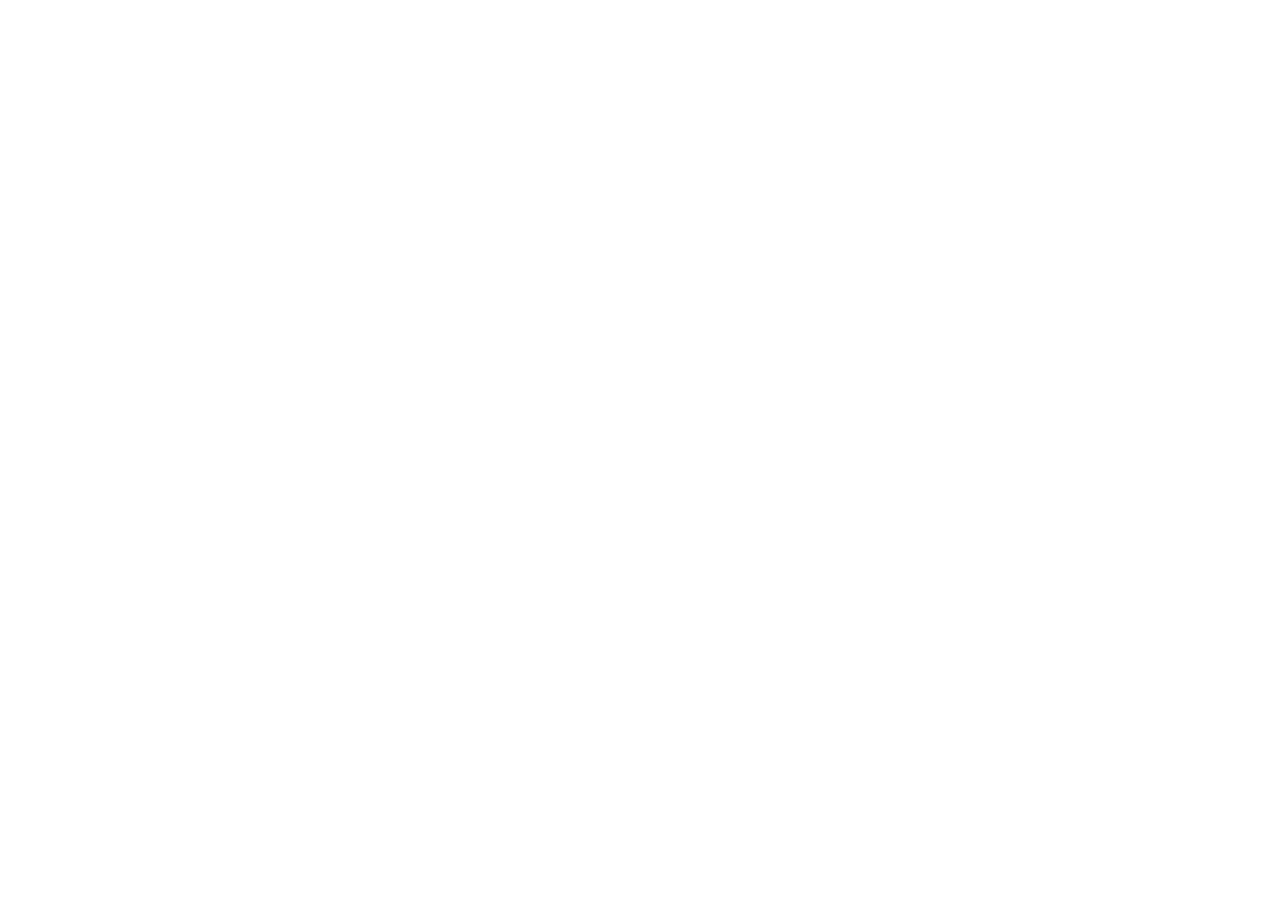
==== commit b883431e: "Ui text" ====
--- a/vis/react-app/index.html
+++ b/vis/react-app/index.html
@@ -2,11 +2,11 @@
 <html lang="en">
   <head>
     <meta charset="UTF-8" />
-    <link rel="icon" type="image/svg+xml" href="./favicon.svg" />
+    <link rel="icon" type="image/svg+xml" href="/favicon.svg" />
     <meta name="viewport" content="width=device-width, initial-scale=1.0" />
     <title>viz-react</title>
-    <script type="module" crossorigin src="./assets/index-CTjdN6Rf.js"></script>
-    <link rel="stylesheet" crossorigin href="./assets/index-Cz-RhCRY.css">
+    <script type="module" crossorigin src="/assets/index-8i3kbZMP.js"></script>
+    <link rel="stylesheet" crossorigin href="/assets/index-Cz-RhCRY.css">
   </head>
   <body>
     <div id="root"></div>
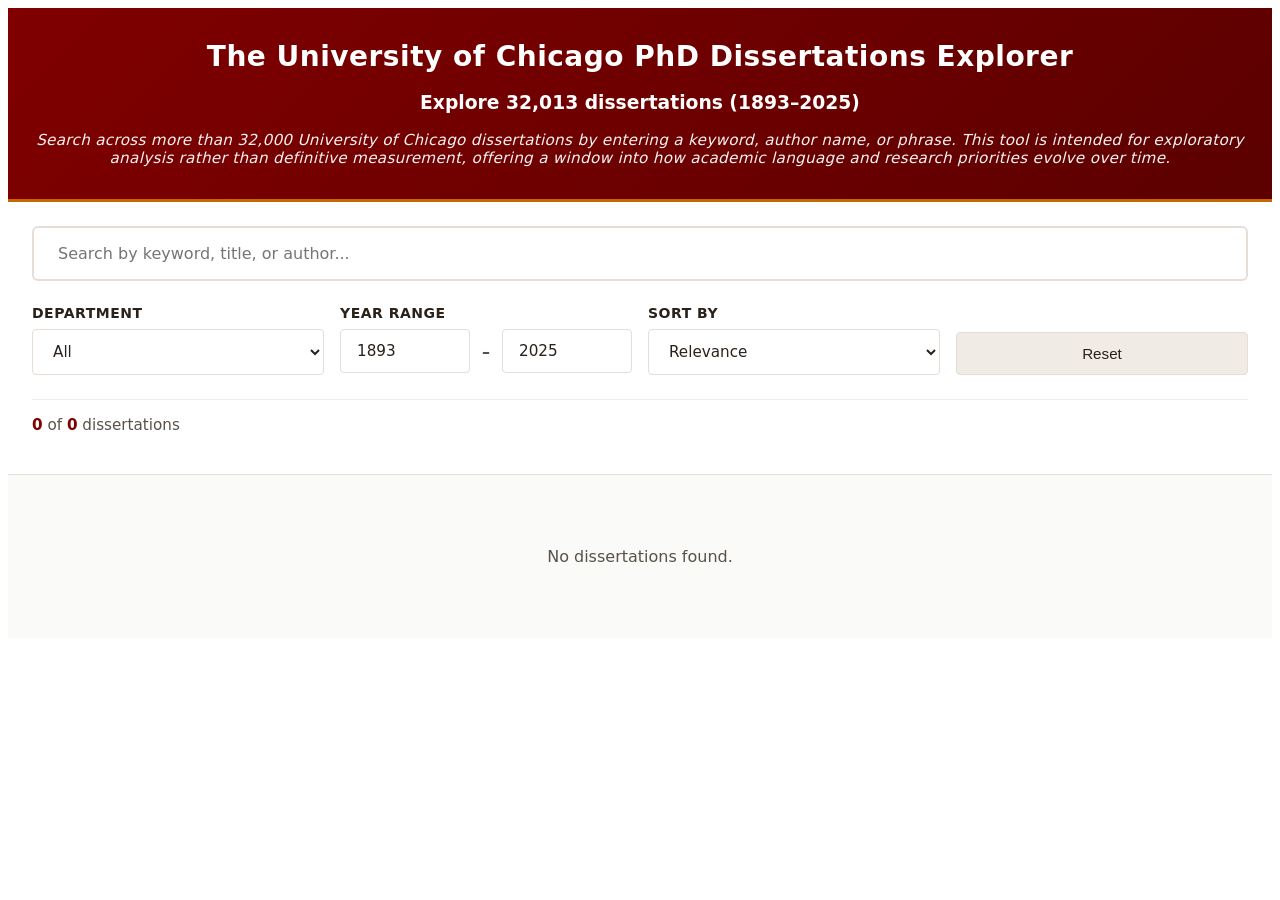
==== commit ca493671: "why do I keep breaking the file path" ====
--- a/vis/react-app/index.html
+++ b/vis/react-app/index.html
@@ -2,11 +2,11 @@
 <html lang="en">
   <head>
     <meta charset="UTF-8" />
-    <link rel="icon" type="image/svg+xml" href="/favicon.svg" />
+    <link rel="icon" type="image/svg+xml" href="./favicon.svg" />
     <meta name="viewport" content="width=device-width, initial-scale=1.0" />
     <title>viz-react</title>
-    <script type="module" crossorigin src="/assets/index-8i3kbZMP.js"></script>
-    <link rel="stylesheet" crossorigin href="/assets/index-Cz-RhCRY.css">
+    <script type="module" crossorigin src="./assets/index-8i3kbZMP.js"></script>
+    <link rel="stylesheet" crossorigin href="./assets/index-Cz-RhCRY.css">
   </head>
   <body>
     <div id="root"></div>
--- a/vis/react-app/assets/index-Cz-RhCRY.css
+++ b/vis/react-app/assets/index-Cz-RhCRY.css
@@ -0,0 +1 @@
+:root{--color-maroon:maroon;--color-maroon-dark:#5c0000;--color-maroon-light:#a00000;--color-navy:#2e6b9e;--color-navy-light:#4a8bc2;--color-gold:#c46800;--color-cream:#fafaf8;--color-text-dark:#2a211b;--color-text-light:#5a5147;--color-border:#e8ddd5;--color-border-light:#f0ebe5;--color-success:#2d7a4f;--color-accent:#d4a574;--font-family:"Segoe UI", system-ui, -apple-system, sans-serif;--spacing-xs:.5rem;--spacing-sm:.75rem;--spacing-md:1rem;--spacing-lg:1.5rem;--spacing-xl:2rem}*{box-sizing:border-box}.dissertation-explorer{background:var(--color-cream);width:100%;height:100%;font-family:var(--font-family);color:var(--color-text-dark);flex-direction:column;display:flex;overflow-y:auto}.dissertation-explorer::-webkit-scrollbar{width:8px}.dissertation-explorer::-webkit-scrollbar-track{background:var(--color-border-light)}.dissertation-explorer::-webkit-scrollbar-thumb{background:var(--color-border);border-radius:4px}.dissertation-explorer::-webkit-scrollbar-thumb:hover{background:var(--color-text-light)}.loading{justify-content:center;align-items:center;gap:var(--spacing-lg);background:var(--color-cream);flex-direction:column;height:100vh;display:flex}.spinner{border:4px solid var(--color-border);border-top-color:var(--color-maroon);border-radius:50%;width:48px;height:48px;animation:.8s linear infinite spin}@keyframes spin{to{transform:rotate(360deg)}}.loading p{color:var(--color-text-light);font-size:1rem}.explorer-header{background:linear-gradient(135deg, var(--color-maroon) 0%, var(--color-maroon-dark) 100%);color:#fff;padding:var(--spacing-xl) var(--spacing-lg);border-bottom:3px solid var(--color-gold);text-align:center}.explorer-header h2{margin:0 0 var(--spacing-sm) 0;letter-spacing:.5px;font-size:1.75rem;font-weight:600}.explorer-header p{opacity:.95;letter-spacing:.3px;margin:0;font-size:.95rem}.search-section{padding:var(--spacing-lg);border-bottom:1px solid var(--color-border);background:#fff;flex-shrink:0}.search-input-wrapper{margin-bottom:var(--spacing-lg);position:relative}.search-input{width:100%;padding:var(--spacing-md) var(--spacing-lg);border:2px solid var(--color-border);font-size:1rem;font-family:var(--font-family);border-radius:6px;padding-right:40px;transition:all .2s}.search-input:focus{border-color:var(--color-maroon);background:#80000003;outline:none;box-shadow:0 0 0 3px #80000014}.clear-search{right:var(--spacing-md);color:var(--color-text-light);cursor:pointer;padding:var(--spacing-xs);background:0 0;border:none;border-radius:4px;font-size:1.25rem;transition:all .2s;position:absolute;top:50%;transform:translateY(-50%)}.clear-search:hover{background:var(--color-border-light);color:var(--color-text-dark)}.filters-row{gap:var(--spacing-md);margin-bottom:var(--spacing-lg);grid-template-columns:repeat(auto-fit,minmax(200px,1fr));display:grid}.filter-group{gap:var(--spacing-xs);flex-direction:column;display:flex}.filter-group label{color:var(--color-text-dark);text-transform:uppercase;letter-spacing:.5px;font-size:.875rem;font-weight:600}.filter-group select,.filter-group input{padding:var(--spacing-sm) var(--spacing-md);border:1px solid var(--color-border);font-family:var(--font-family);color:var(--color-text-dark);background:#fff;border-radius:4px;font-size:.95rem;transition:all .2s}.filter-group select:focus,.filter-group input:focus{border-color:var(--color-maroon);outline:none;box-shadow:0 0 0 2px #80000014}.year-inputs{gap:var(--spacing-sm);align-items:center;display:flex}.year-inputs input{padding:var(--spacing-sm) var(--spacing-md);flex:1}.year-inputs span{color:var(--color-text-light);font-weight:600}.reset-btn{background:var(--color-border-light);color:var(--color-text-dark);border:1px solid var(--color-border);padding:var(--spacing-sm) var(--spacing-lg);cursor:pointer;border-radius:4px;align-self:flex-end;font-size:.95rem;font-weight:500;transition:all .2s}.reset-btn:hover{background:var(--color-border);color:var(--color-maroon);border-color:var(--color-maroon)}.results-info{color:var(--color-text-light);padding:var(--spacing-md) 0;border-top:1px solid var(--color-border-light);padding-top:var(--spacing-md);font-size:.95rem}.results-info strong{color:var(--color-maroon);font-weight:600}.timeline-section{padding:var(--spacing-lg);border-bottom:1px solid var(--color-border);background:#fff;margin:0}.timeline-section h3{margin:0 0 var(--spacing-lg) 0;color:var(--color-maroon);font-size:1.1rem;font-weight:600}.timeline-container{background:var(--color-cream);padding:var(--spacing-lg);margin-bottom:var(--spacing-md);border-radius:6px;overflow-x:auto}.timeline-bars{align-items:flex-end;gap:2px;min-width:100%;min-height:200px;display:flex}.timeline-bar-wrapper{cursor:pointer;group:"bar";flex-direction:column;flex:1;justify-content:flex-end;align-items:center;min-width:8px;height:100%;display:flex;position:relative}.timeline-bar{background:linear-gradient(to top, var(--color-maroon), var(--color-maroon-light));border-radius:2px 2px 0 0;justify-content:center;align-items:flex-end;width:100%;min-height:2px;transition:all .2s;display:flex;position:relative}.timeline-bar:hover{background:linear-gradient(to top, var(--color-maroon-dark), var(--color-maroon));filter:brightness(1.1)}.timeline-label{color:var(--color-text-light);white-space:nowrap;writing-mode:horizontal-tb;transform-origin:50%;opacity:.7;pointer-events:none;font-size:.75rem;position:absolute;bottom:-25px;transform:rotate(-45deg)}.timeline-legend{color:var(--color-text-light);padding-top:var(--spacing-md);border-top:1px solid var(--color-border-light);justify-content:space-between;margin-top:40px;font-size:.85rem;display:flex}.results-section{padding:var(--spacing-lg);flex:1;overflow-y:auto}.no-results{text-align:center;padding:var(--spacing-xl);color:var(--color-text-light)}.no-results p{margin:var(--spacing-md) 0;font-size:1rem}.no-results .hint{opacity:.8;font-size:.9rem}.results-list{gap:var(--spacing-lg);grid-template-columns:repeat(auto-fill,minmax(320px,1fr));display:grid}.dissertation-card{border:1px solid var(--color-border);padding:var(--spacing-lg);gap:var(--spacing-md);background:#fff;border-radius:6px;flex-direction:column;transition:all .3s;display:flex;box-shadow:0 2px 4px #0000000d}.dissertation-card:hover{border-color:var(--color-maroon);transform:translateY(-2px);box-shadow:0 4px 12px #8000001f}.card-header{justify-content:space-between;align-items:flex-start;gap:var(--spacing-md);border-bottom:2px solid var(--color-gold);padding-bottom:var(--spacing-md);display:flex}.dissertation-title{color:var(--color-maroon);flex:1;margin:0;font-size:1.05rem;font-weight:600;line-height:1.4}.dissertation-year{background:var(--color-maroon);color:#fff;padding:var(--spacing-xs) var(--spacing-md);white-space:nowrap;border-radius:20px;flex-shrink:0;font-size:.85rem;font-weight:600}.card-meta{gap:var(--spacing-xs);flex-direction:column;font-size:.9rem;display:flex}.card-meta p{color:var(--color-text-light);margin:0;line-height:1.5}.card-meta strong{color:var(--color-text-dark);font-weight:600}.author,.department,.advisor,.building{padding:var(--spacing-xs) 0}.card-keywords{margin-top:var(--spacing-sm)}.card-keywords strong{margin-bottom:var(--spacing-xs);color:var(--color-text-dark);font-size:.9rem;display:block}.keyword-tags{gap:var(--spacing-xs);flex-wrap:wrap;display:flex}.keyword-tag{color:var(--color-maroon);padding:var(--spacing-xs) var(--spacing-sm);background:linear-gradient(135deg,#80000014,#c4680014);border:1px solid #80000026;border-radius:16px;font-size:.8rem;font-weight:500}.load-more-hint{text-align:center;padding:var(--spacing-lg);color:var(--color-text-light);border-top:1px solid var(--color-border);margin-top:var(--spacing-lg);grid-column:1/-1;font-size:.9rem}@media (width<=768px){.filters-row{grid-template-columns:1fr}.reset-btn{align-self:stretch}.results-list{grid-template-columns:1fr}.explorer-header h2{font-size:1.35rem}.timeline-bars{min-height:150px}.card-header{flex-direction:column}.dissertation-year{align-self:flex-start}}@media (width<=480px){.search-section,.timeline-section{padding:var(--spacing-md)}.explorer-header{padding:var(--spacing-lg) var(--spacing-md)}.explorer-header h2{font-size:1.1rem}.explorer-header p{font-size:.85rem}.dissertation-title{font-size:.95rem}}.word-timeline-section{background:#fff;border-top:1px solid #eadfd8;border-bottom:1px solid #eadfd8;padding:1.5rem}.word-timeline-section h3{color:maroon;margin:0 0 1.25rem;font-size:1rem}.timeline-labels{color:#6f625b;justify-content:space-between;margin-top:.85rem;font-size:.8rem;display:flex}.constellation-timeline{background:radial-gradient(circle at 20% 30%,#80000014,#0000 22%),radial-gradient(circle at 80% 70%,#c468001a,#0000 24%),linear-gradient(#fffaf7 0%,#f7f2ee 100%);border:1px solid #eadfd8;border-radius:22px;height:260px;padding:0 2rem;position:relative;overflow:hidden}.constellation-line{opacity:.75;background:linear-gradient(90deg,#c9b9ae,maroon,#c9b9ae);height:2px;position:absolute;top:50%;left:2rem;right:2rem}.constellation-tick{color:#85756c;font-size:.7rem;position:absolute;bottom:18px;transform:translate(-50%)rotate(-28deg)}.constellation-dot{color:#fff;cursor:pointer;z-index:4;background:maroon;border:3px solid #fffaf7;border-radius:999px;justify-content:center;align-items:center;animation:.45s forwards dotPop;display:flex;position:absolute;transform:translate(-50%,-50%)scale(0);box-shadow:0 0 0 6px #80000014,0 10px 28px #8000003d}.constellation-dot span{font-size:.72rem;font-weight:800}.constellation-dot em{color:#5f5650;white-space:nowrap;font-size:.7rem;font-style:normal;position:absolute;top:calc(100% + 8px)}.constellation-dot:hover{z-index:10;background:#a00000;transform:translate(-50%,-50%)scale(1.18)!important}@keyframes dotPop{0%{opacity:0;transform:translate(-50%,-50%)scale(0)}to{opacity:1;transform:translate(-50%,-50%)scale(1)}}.counter{color:var(--accent);background:var(--accent-bg);border:2px solid #0000;border-radius:5px;margin-bottom:24px;padding:5px 10px;font-size:16px;transition:border-color .3s}.counter:hover{border-color:var(--accent-border)}.counter:focus-visible{outline:2px solid var(--accent);outline-offset:2px}.hero{position:relative}.hero .base,.hero .framework,.hero .vite{margin:0 auto;inset-inline:0}.hero .base{z-index:0;width:170px;position:relative}.hero .framework,.hero .vite{position:absolute}.hero .framework{z-index:1;height:28px;top:34px;transform:perspective(2000px)rotate(300deg)rotateX(44deg)rotateY(39deg)scale(1.4)}.hero .vite{z-index:0;width:auto;height:26px;top:107px;transform:perspective(2000px)rotate(300deg)rotateX(40deg)rotateY(39deg)scale(.8)}#center{flex-direction:column;flex-grow:1;place-content:center;place-items:center;gap:25px;display:flex}@media (width<=1024px){#center{gap:18px;padding:32px 20px 24px}}#next-steps{border-top:1px solid var(--border);text-align:left;display:flex}#next-steps>div{flex:1 1 0;padding:32px}@media (width<=1024px){#next-steps>div{padding:24px 20px}}#next-steps .icon{width:22px;height:22px;margin-bottom:16px}@media (width<=1024px){#next-steps{text-align:center;flex-direction:column}}#docs{border-right:1px solid var(--border)}@media (width<=1024px){#docs{border-right:none;border-bottom:1px solid var(--border)}}#next-steps ul{gap:8px;margin:32px 0 0;padding:0;list-style:none;display:flex}#next-steps ul .logo{height:18px}#next-steps ul a{color:var(--text-h);background:var(--social-bg);border-radius:6px;align-items:center;gap:8px;padding:6px 12px;font-size:16px;text-decoration:none;transition:box-shadow .3s;display:flex}#next-steps ul a:hover{box-shadow:var(--shadow)}#next-steps ul a .button-icon{width:18px;height:18px}@media (width<=1024px){#next-steps ul{flex-wrap:wrap;justify-content:center;margin-top:20px}#next-steps ul li{flex:calc(50% - 8px)}#next-steps ul a{box-sizing:border-box;justify-content:center;width:100%}}#spacer{border-top:1px solid var(--border);height:88px}@media (width<=1024px){#spacer{height:48px}}.ticks{width:100%;position:relative}.ticks:before,.ticks:after{content:"";border:5px solid #0000;position:absolute;top:-4.5px}.ticks:before{border-left-color:var(--border);left:0}.ticks:after{border-right-color:var(--border);right:0}
